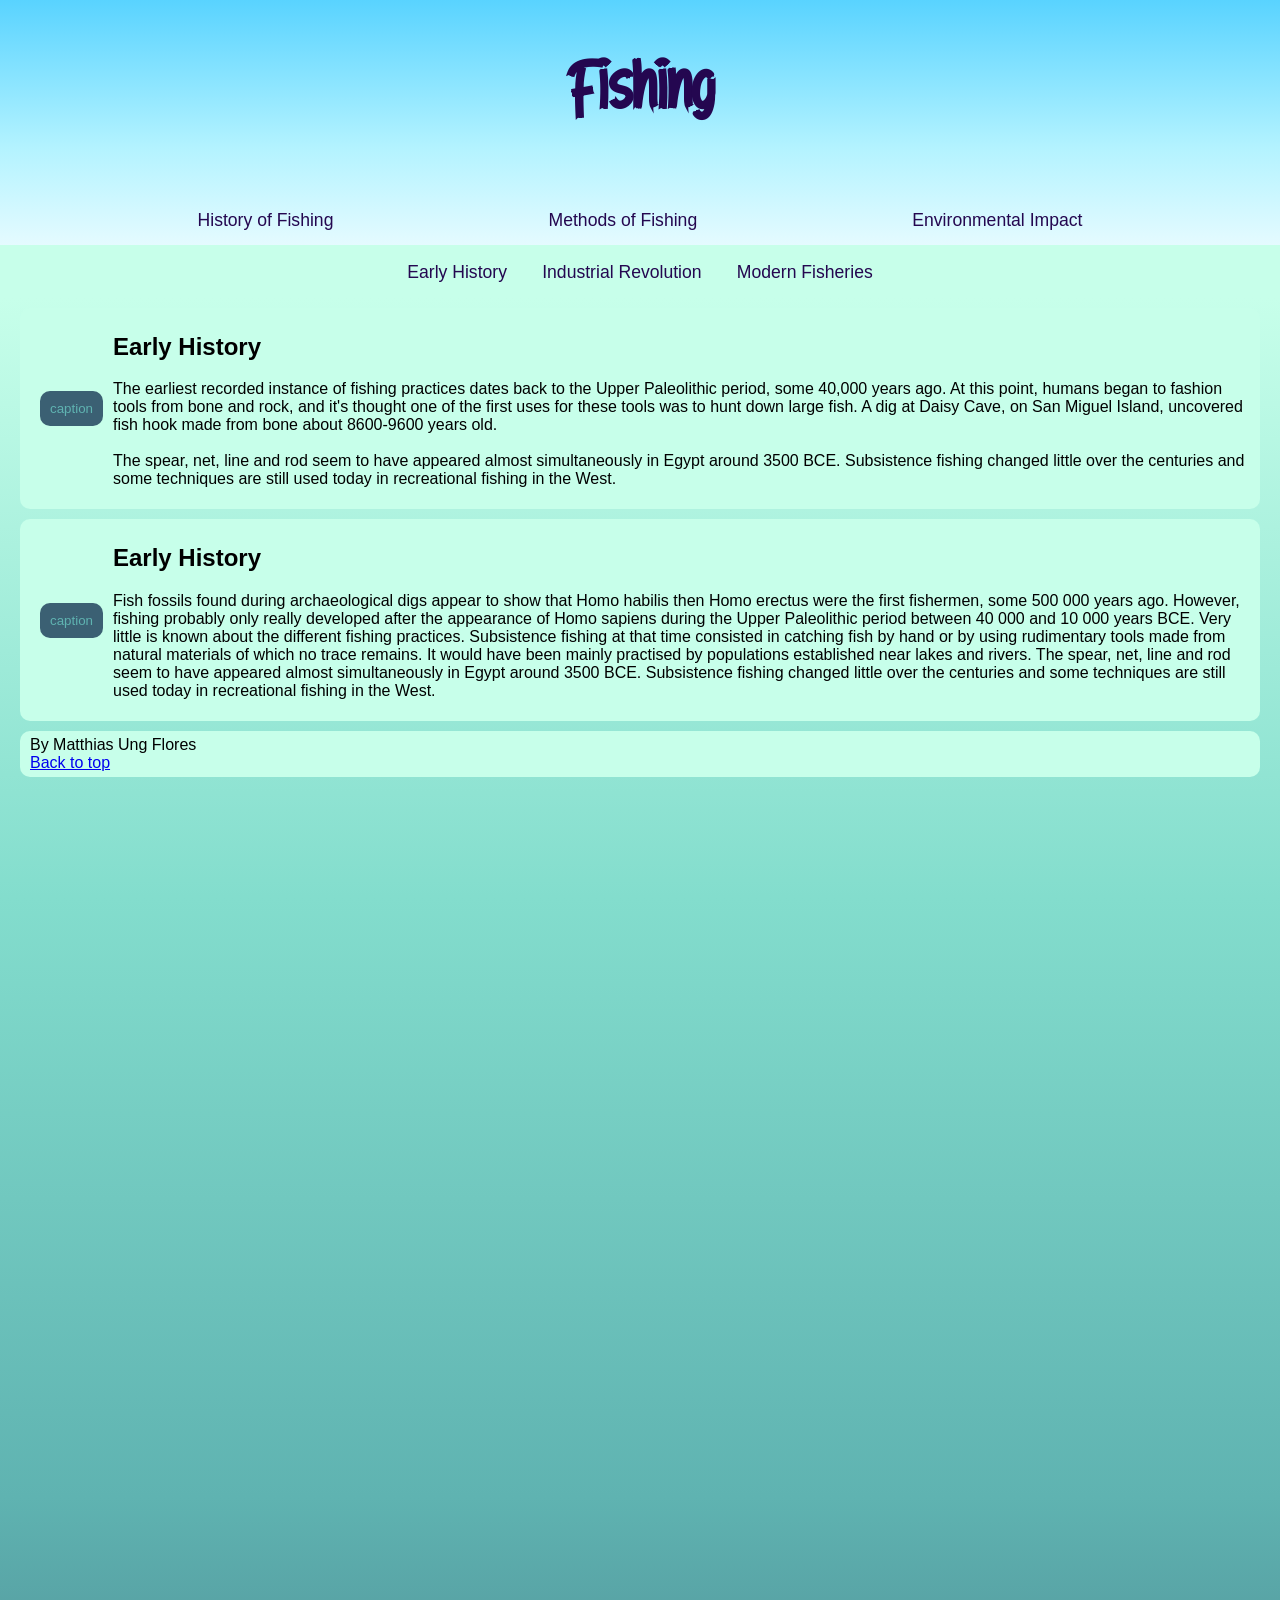
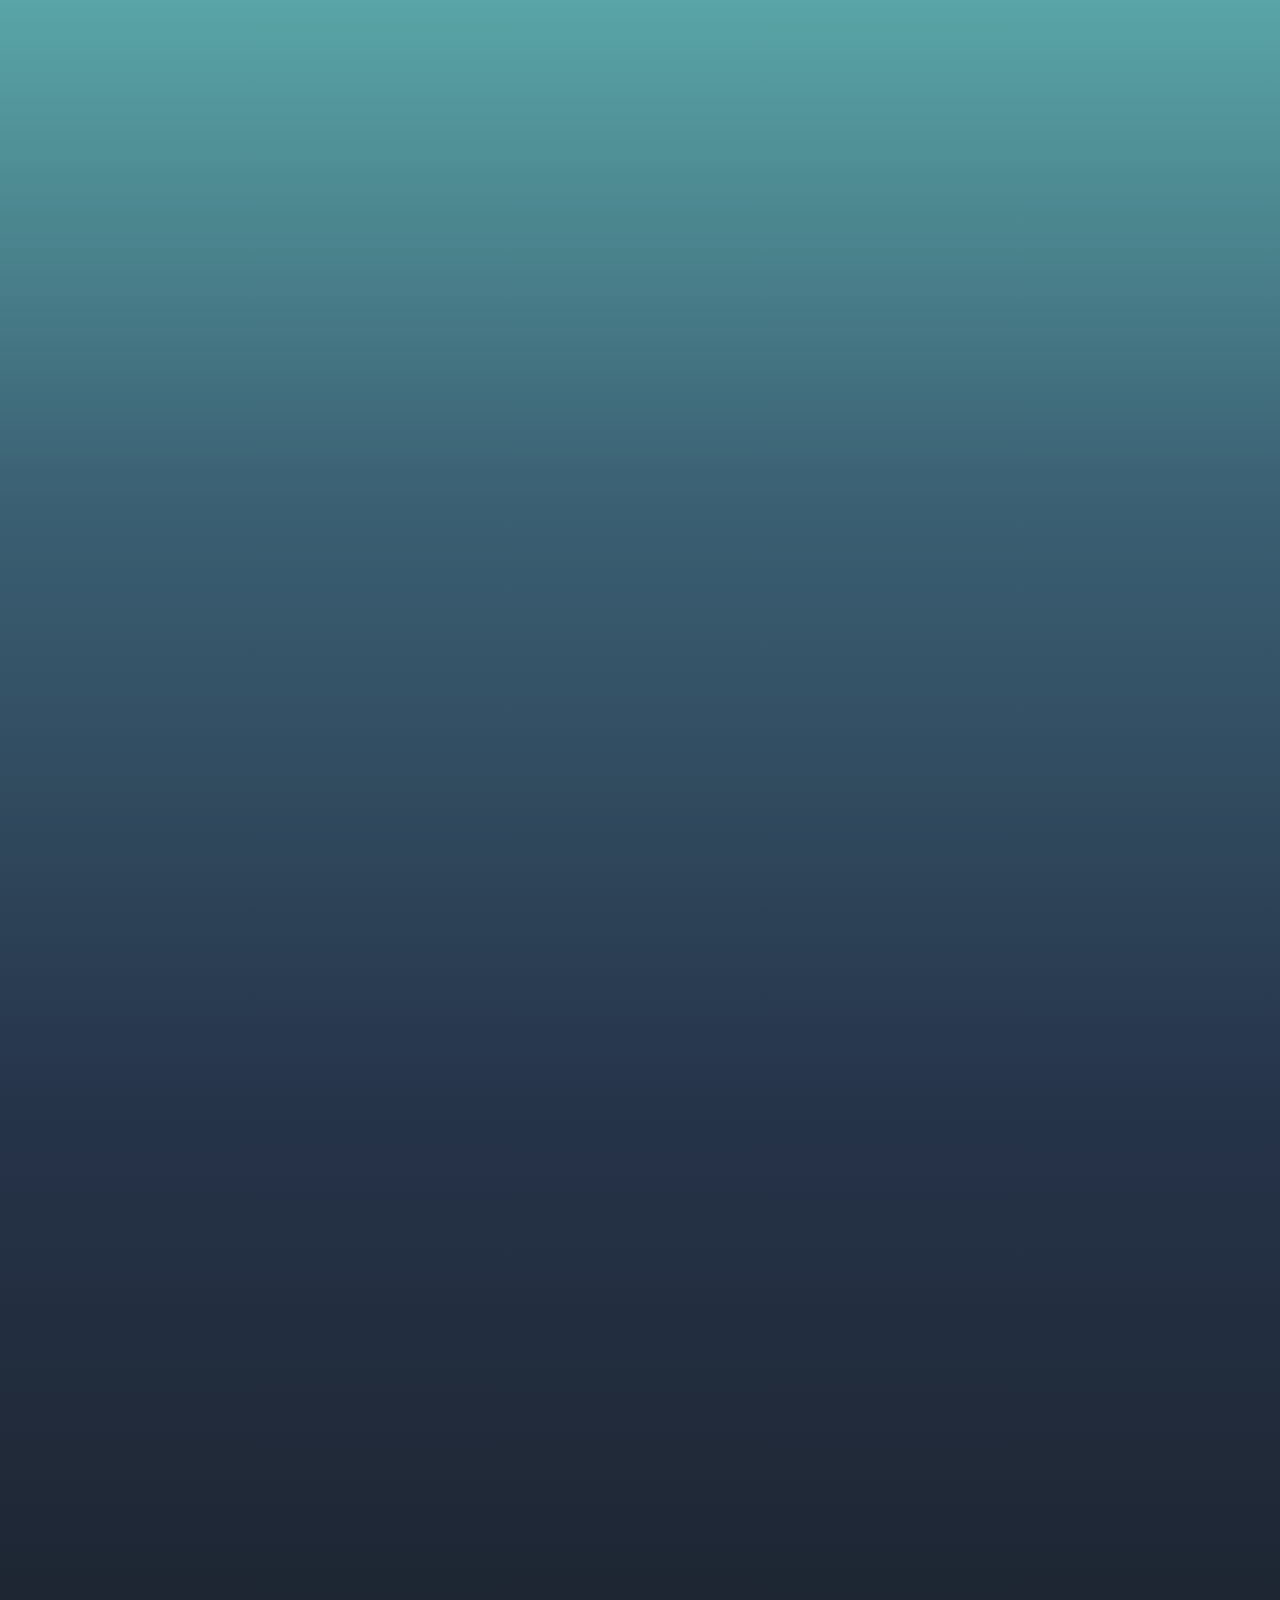
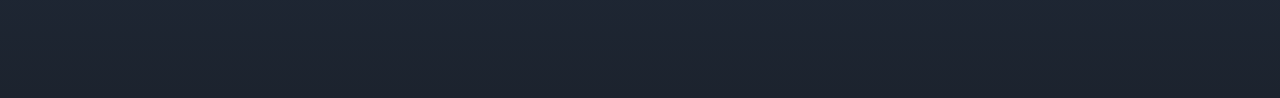
==== index.html @ da6c0969 "Added some stuff" ====
<!DOCTYPE html>
<html lang="en-US">
    <head>
        <script src="main.js" defer></script>
        <link rel="stylesheet" href="style.css" type="text/css">
        <meta name="viewport" content="width=device-width, initial-scale=1.0">
        <title> Index </title>
    </head>

    <body>
        <header>
            <h1> Fishing </h1>
            <p></p>
        </header>
        <h1 class="spacer1"></h1>

        <nav id = "external">
            <button id="history"> History of Fishing </a>
            <button id="methods"> Methods of Fishing </a>
            <button id="environ"> Environmental Impact </a>
        </nav>

        <!-- Internal Nav bar -->
        <nav id = "internal">
            <p></p>
            <ul class = "navbar" id="navbar1">
                <li>
                    <a href="#section1"> Early History </a>
                </li>
                <li>
                    <a href="#section2"> Industrial Revolution </a>
                </li>
                <li>
                    <a href="#section3"> Modern Fisheries </a>
                </li>
            </ul>
            <ul class = "navbar" id="navbar2">
                <li>
                    <a href="#section1"> Spearfishing </a>
                </li>
                <li>
                    <a href="#section2"> Fishing Rods </a>
                </li>
                <li>
                    <a href="#section3"> Trawlers </a>
                </li>
                <li>
                    <a href="#section4"> Factory Boats </a>
                </li>
            </ul>
            <ul class = "navbar" id="navbar3">
                <li>
                    <a href="#section1"> Overfishing </a>
                </li>
                <li>
                    <a href="#section2"> Methods of Fishing </a>
                </li>
                <li>
                    <a href="#section3"> Environmental Impact </a>
                </li>
            </ul>
        </nav>

        <!-- Content -->
        <main>
            <!-- Gaming Article -->
            <div class="section rowflex section1">
                <div class="visual-frame">
                    <!--
                    <img id ="sunrise" 
                    src = "images/sunrise.jpg" 
                    alt = "alt text" 
                    title="title" width = "500">-->
                    <small>caption</small>
                </div>
                <article>
                    <h2>Early History</h2>
                    <p>
                        The earliest recorded instance of fishing practices dates back to the
                        Upper Paleolithic period, some 40,000 years ago. At this point, humans
                        began to fashion tools from bone and rock, and it's thought one of the
                        first uses for these tools was to hunt down large fish. A dig at Daisy Cave,
                        on San Miguel Island, uncovered fish hook made from bone about 8600-9600 years old.

                        <br>
                        <br>

                        The spear, net, line and rod seem to have appeared almost simultaneously in Egypt around 3500 BCE. 
                        Subsistence fishing changed little over the centuries and some techniques are still used today in recreational fishing in the West.
                    </p>
                </article>
            </div>

            <div class="section rowflex section1">
                <div class="visual-frame">
                    <!--
                    <img id ="sunrise" 
                    src = "images/sunrise.jpg" 
                    alt = "alt text" 
                    title="title" width = "500">-->
                    <small>caption</small>
                </div>
                <article>
                    <h2>Early History</h2>
                    <p>
                        Fish fossils found during archaeological digs appear to show that Homo habilis then Homo erectus were the first fishermen, some 500 000 years ago. However, fishing probably only really developed after the appearance of Homo sapiens during the Upper Paleolithic period between 40 000 and 10 000 years BCE. Very little is known about the different fishing practices. Subsistence fishing at that time consisted in catching fish by hand or by using rudimentary tools made from natural materials of which no trace remains. It would have been mainly practised by populations established near lakes and rivers. The spear, net, line and rod seem to have appeared almost simultaneously in Egypt around 3500 BCE. Subsistence fishing changed little over the centuries and some techniques are still used today in recreational fishing in the West.
                    </p>
                </article>
            </div>

            <!-- Game Dev Article -->
            <div class="section rowflex section2">
                <article>
                    <h2>Methods of Fishing</h2>
                    <p>
                    </p>
                </article>
                <div class="visual-frame">
                    <small>Caption</small>
                </div>
            </div>

            <!-- DnD Article -->
            <div class="section rowflex section3">
                <article>
                    <h2>Environmental Impact</h2>
                    <p>
                    </p>
                </article>
            </div>

            <footer>
                By Matthias Ung Flores<br>

                <a href="#top">Back to top</a>
            </footer>
        </main>
    </body>
</html>
---- style.css ----
/* 
 ========= Credits =========
 color scheme from:
 https://colorhunt.co/palette/2057814f959d98d2c0f6f8d5

 =========== Font ==========
 from https://www.dafont.com/vcr-osd-mono.font 
*/
/**/
@font-face {
    font-family: Ocean_Drive;
    src: url(fonts/OceanDriveDemoRegular.ttf);
}
/**/

/*
 == Navigation formatting ==
*/
nav#internal {
    position: sticky;
    width: 100%;
    margin: 0;
    padding: 0;
    box-sizing: border-box;
    top: 0;
    font-family: 'Gill Sans', 'Gill Sans MT', Calibri, 'Trebuchet MS', sans-serif;
    font-size: 1.1em;
}

nav#internal>p {
    margin: 0;
    position: absolute;
    width: 100%;
    height: 3em;
    z-index: -5;
    background-color: #C7FFEA;
}

.navbar {
    padding: 0;
    margin: auto;
    display: grid;
    gap: 0px;
    grid-template-columns: max-content max-content max-content max-content;
    grid-template-rows: 3em;
    justify-content: center;
}

.navbar li {
    margin: 0px;
    width: fit-content;
    display: inline;
    z-index: 100;
}

.navbar li>* {
    color: #240750;
    padding: 1em;
    margin: 0px;
    display: block;
    text-align: center;
    text-decoration: none;
}

li a:hover {
    background-color: #5FB3B1;
    color: #F6F8D5;
}

#external {
    padding: 0px;
    margin: 0px;
    display: grid;
    gap: 0px;
    grid-template-columns: max-content max-content max-content;
    grid-template-rows: 3.3em;
    justify-content: space-evenly;
}

#external>button {
    margin: 0px;
    padding: 1em;
    width: fit-content;
    display: inline;
    z-index: 100;
    font-family: Pixel_Font, 'Gill Sans', 'Gill Sans MT', Calibri, 'Trebuchet MS', sans-serif;
    font-size: 1.1em;
    transition-duration: 0.2s;
    color: #240750;
    border: none;
    background-color: transparent;
    border-radius: 0px;
    display: block;
    text-align: center;
    text-decoration: none;
}

#external>button:hover {
    background-color: #5FB3B1;
    color: #F6F8D5;
}

/*
 ===== Everything else =====
*/
/* == Stuff for defaults == */
body {
    font-family: Arial, Helvetica, sans-serif;
    width: 100%;
    text-align: left;
    height: auto;
    margin: 0px;
    padding: 0px;
}

main {
    background-color: #7AA7AE;
    background-image: linear-gradient(#C7FFEA, #83DDCD, #5FB3B1, #3B6073, #26344A, #1C232E);
    height: 3000px;
    width: 100%;
}

small {
    color:#5FB3B1;
}

p>h1,
p>h2,
p>h3,
p>h4 {
    float: left;
}

html {
    scroll-padding-top: 6em;
    /* Adjust to your navbar height */
}

/* Selecting the first header on the page */
body>header:first-child {
    position: absolute;
    background-color: #B4F3FF;
    background-image: linear-gradient(#59D3FF, #B4F3FF, #FFFFFF);
    text-align: center;
    display: block;
    width: 100%;
    top: 0;
    margin: 0;
    color: #240750;
}

/**/
body>header:first-child>h1 {
    font-family: Ocean_Drive, 'Gill Sans', 'Gill Sans MT', Calibri, 'Trebuchet MS', sans-serif;
    font-size: 4em;
    margin: 1em;
    padding: 0;
    height: 1em;
    vertical-align: middle;
}

body>header:first-child>p {
    margin: 0;
    padding: 0;
    font-size: 1.1em;
    height: 6em;
}

.spacer1 {
    font-family: Ocean_Drive, 'Gill Sans', 'Gill Sans MT', Calibri, 'Trebuchet MS', sans-serif;
    font-size: 4em;
    margin: 0;
    padding: 0;
    display: block;
    z-index: -1;
    height: 3em
}

.spacer3 {
    margin: 0;
    padding: 0;
    display: block;
    z-index: -1;
    height: 3em
}

main {
    overflow: hidden;
}

main>* {
    display: block;
    align-self: auto;
    margin: 10px 20px;
    background-color: #C7FFEA;
    padding: 5px;
    padding-left: 10px;
    border-radius: 10px;
}

/* == Images === */
/* For frames around images */
.visual-frame {
    text-align: center;
    display: inline;
    align-self: auto;
    margin: 10px;
    background-color:#3B6073;
    padding: 10px;
    border-radius: 10px;
}

.visual-frame>* {
    display: block;
    margin: auto;
    text-align: center;
}


/* == Flexboxes ==*/
/* superclasses for flex containers*/
.rowflex {
    align-items: center;
    display: flex;
    flex-direction: row;
    justify-content: center;
}

.reverserowflex {
    align-items: center;
    display: flex;
    flex-direction: row-reverse;
    justify-content: center;
}

.leftrowflex {
    align-items: center;
    display: flex;
    flex-direction: row-reverse;
    justify-content: start;
}

/* == Specificity == */

/* Float classes */
.floatr {
    float: right;
}

.floatl {
    float: left;
}

.clearfloat {
    clear: both;
    overflow: auto;
}


/* === Media Queries === */
/* Mobile Breakpoint */
@media (max-width: 800px) {
    /*
    Change the flex box into a column 
    instead of a row based on viewport
    size
    */
    .flex {
        flex-direction: column;
    }

    .navbar {
        justify-content: center;
        grid-template-columns: max-content max-content max-content max-content;
        grid-template-rows: 3em;
    }

    #GDT>.subjects,
    .subjects {
        display: grid;
        grid-template-columns: max-content max-content;
        grid-template-rows: max-content max-content;
        padding: 0;
        margin: auto;
        list-style-type: none;
    }

    /**/

    #Secondary .subjects {
        grid-template-columns: max-content max-content max-content max-content;
        grid-template-rows: max-content max-content;
    }

    .timetable {
        font-size: 80%;
    }
}
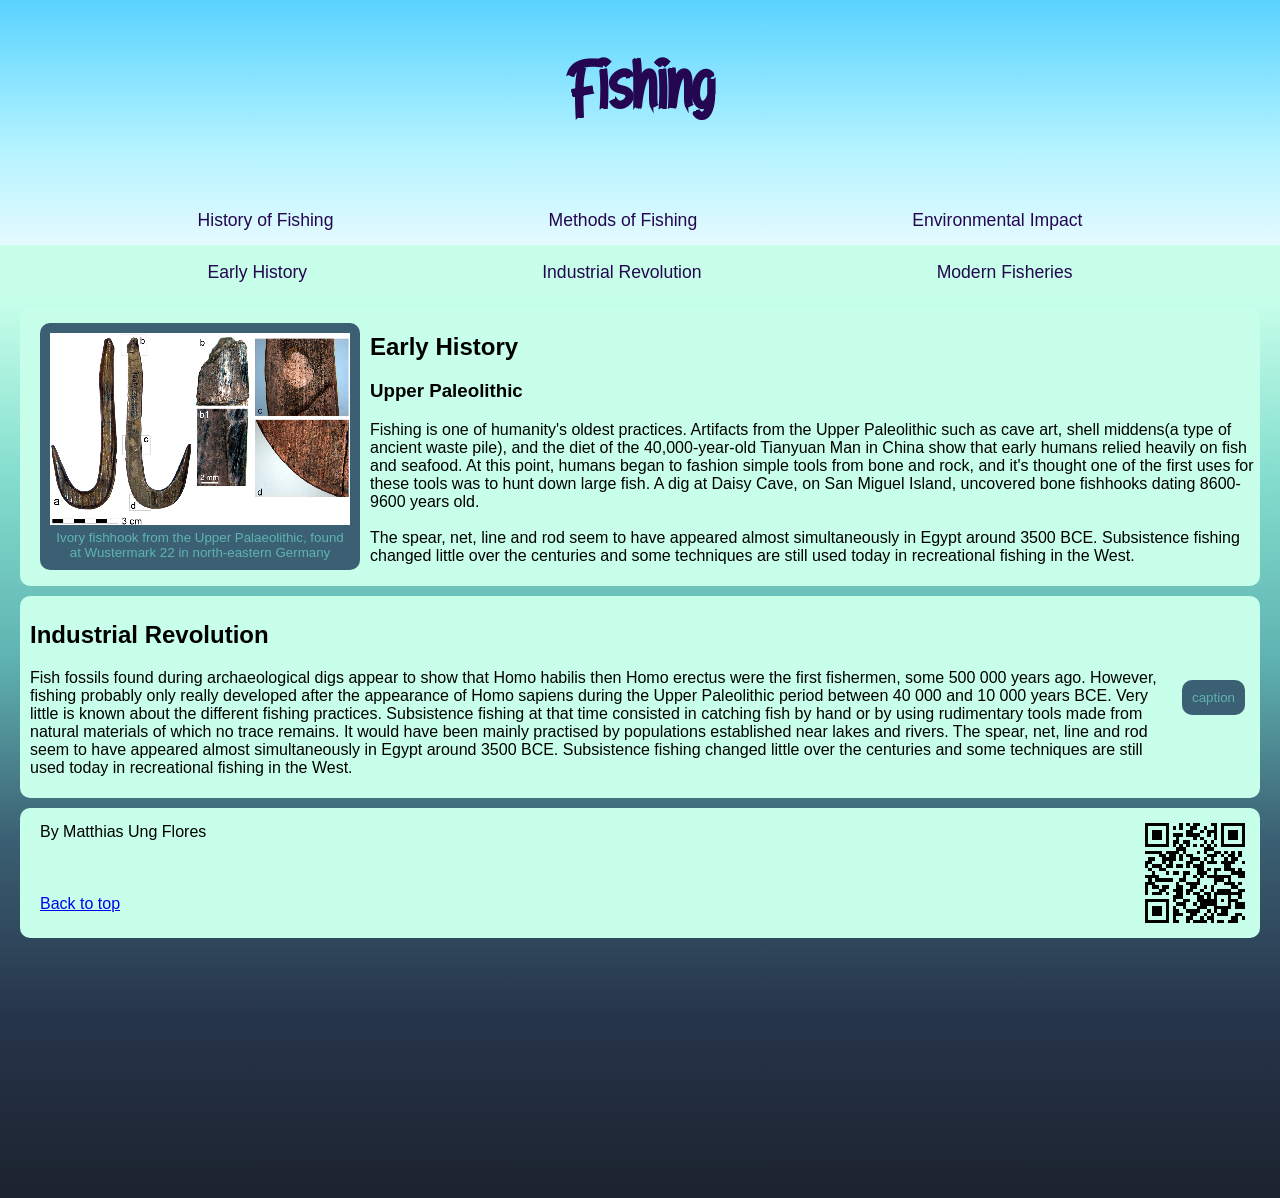
==== commit 1b624d7d: "Added menu bar and transitions" ====
--- a/index.html
+++ b/index.html
@@ -3,32 +3,39 @@
     <head>
         <script src="main.js" defer></script>
         <link rel="stylesheet" href="style.css" type="text/css">
-        <meta name="viewport" content="width=device-width, initial-scale=1.0">
+        <meta name="viewport" content="width=device-width,initial-scale=1.0,maximum-scale=1,user-scalable=no">
+        <meta name="mobile-web-app-capable" content="yes">
+        <meta name="apple-mobile-web-app-capable" content="yes">
+        <link rel="icon" type="image/x-icon" href="images/favicon.ico">
+        <!-- get icons from https://www.favicon.cc -->
         <title> Index </title>
     </head>
 
     <body>
         <header>
             <h1> Fishing </h1>
-            <p></p>
+            <p class="media"></p>
         </header>
         <h1 class="spacer1"></h1>
 
         <nav id = "external">
-            <button id="history"> History of Fishing </a>
-            <button id="methods"> Methods of Fishing </a>
-            <button id="environ"> Environmental Impact </a>
+            <div>
+                <button id="history"> History of Fishing </button>
+                <button id="methods"> Methods of Fishing </button>
+                <button id="environ"> Environmental Impact </button>
+            </div>
         </nav>
-
+        
         <!-- Internal Nav bar -->
         <nav id = "internal">
+            <img id="internalHBMenu" alt="internal hamburger menu" src="images/ocean_hamburger_menu.png">
             <p></p>
             <ul class = "navbar" id="navbar1">
                 <li>
-                    <a href="#section1"> Early History </a>
+                    <a href="#earlyhistory"> Early History </a>
                 </li>
                 <li>
-                    <a href="#section2"> Industrial Revolution </a>
+                    <a href="#industrialrevolution"> Industrial Revolution </a>
                 </li>
                 <li>
                     <a href="#section3"> Modern Fisheries </a>
@@ -63,77 +70,112 @@
 
         <!-- Content -->
         <main>
-            <!-- Gaming Article -->
-            <div class="section rowflex section1">
-                <div class="visual-frame">
-                    <!--
-                    <img id ="sunrise" 
-                    src = "images/sunrise.jpg" 
-                    alt = "alt text" 
-                    title="title" width = "500">-->
-                    <small>caption</small>
+            <!-- History Article -->
+            <div class = "section section1">
+                <div class="rowflex" id ="earlyhistory">
+                    <div class="visual-frame">
+                        <img id ="fishhook" 
+                        src = "images/fishhook.jpg" 
+                        alt = "a picture of an Ivory Paleolithic Fishhook" 
+                        title="title">
+                        <small>Ivory fishhook from the Upper Palaeolithic, found at Wustermark 22 in north-eastern Germany</small>
+                    </div>
+                    <article>
+                        <h2>Early History</h2>
+                        <p>
+                            <h3>Upper Paleolithic</h3>
+                            Fishing is one of humanity's oldest practices. Artifacts from the Upper Paleolithic such as
+                            cave art, shell middens(a type of ancient waste pile), and the diet of the 40,000-year-old Tianyuan Man in China
+                            show that early humans relied heavily on fish and seafood. 
+
+                            At this point, humans began to fashion simple tools from bone and rock, 
+                            and it's thought one of the first uses for these tools was to hunt down large fish. 
+                            A dig at Daisy Cave, on San Miguel Island, uncovered bone fishhooks dating 8600-9600 years old.
+
+                            <br>
+                            <br>
+
+                            The spear, net, line and rod seem to have appeared almost simultaneously in Egypt around 3500 BCE. 
+                            Subsistence fishing changed little over the centuries and some techniques are still used today in recreational fishing in the West.
+                        </p>
+                    </article>
                 </div>
-                <article>
-                    <h2>Early History</h2>
+
+                <div class="revrowflex" id="industrialrevolution">
+                    <div class="visual-frame">
+                        <!--
+                        <img id ="sunrise" 
+                        src = "images/sunrise.jpg" 
+                        alt = "alt text" 
+                        title="title" width = "500">-->
+                        <small>caption</small>
+                    </div>
+                    <article>
+                        <h2>Industrial Revolution</h2>
+                        <p>
+                            Fish fossils found during archaeological digs appear to show that Homo habilis then Homo erectus were the first fishermen, some 500 000 years ago. However, fishing probably only really developed after the appearance of Homo sapiens during the Upper Paleolithic period between 40 000 and 10 000 years BCE. Very little is known about the different fishing practices. Subsistence fishing at that time consisted in catching fish by hand or by using rudimentary tools made from natural materials of which no trace remains. It would have been mainly practised by populations established near lakes and rivers. The spear, net, line and rod seem to have appeared almost simultaneously in Egypt around 3500 BCE. Subsistence fishing changed little over the centuries and some techniques are still used today in recreational fishing in the West.
+                        </p>
+                    </article>
+                </div>
+
+                <footer>
                     <p>
-                        The earliest recorded instance of fishing practices dates back to the
-                        Upper Paleolithic period, some 40,000 years ago. At this point, humans
-                        began to fashion tools from bone and rock, and it's thought one of the
-                        first uses for these tools was to hunt down large fish. A dig at Daisy Cave,
-                        on San Miguel Island, uncovered fish hook made from bone about 8600-9600 years old.
-
+                        By Matthias Ung Flores<br>
                         <br>
                         <br>
-
-                        The spear, net, line and rod seem to have appeared almost simultaneously in Egypt around 3500 BCE. 
-                        Subsistence fishing changed little over the centuries and some techniques are still used today in recreational fishing in the West.
+                        <br>
+                        <a href="#top">Back to top</a>
                     </p>
-                </article>
-            </div>
-
-            <div class="section rowflex section1">
-                <div class="visual-frame">
-                    <!--
-                    <img id ="sunrise" 
-                    src = "images/sunrise.jpg" 
-                    alt = "alt text" 
-                    title="title" width = "500">-->
-                    <small>caption</small>
-                </div>
-                <article>
-                    <h2>Early History</h2>
-                    <p>
-                        Fish fossils found during archaeological digs appear to show that Homo habilis then Homo erectus were the first fishermen, some 500 000 years ago. However, fishing probably only really developed after the appearance of Homo sapiens during the Upper Paleolithic period between 40 000 and 10 000 years BCE. Very little is known about the different fishing practices. Subsistence fishing at that time consisted in catching fish by hand or by using rudimentary tools made from natural materials of which no trace remains. It would have been mainly practised by populations established near lakes and rivers. The spear, net, line and rod seem to have appeared almost simultaneously in Egypt around 3500 BCE. Subsistence fishing changed little over the centuries and some techniques are still used today in recreational fishing in the West.
-                    </p>
-                </article>
+                    <img src="images/fishing_site_qr.png" alt="qr-code to the mobile app" title="Scan to make the qr disappear" id="mobileQR">
+                </footer>
             </div>
 
             <!-- Game Dev Article -->
-            <div class="section rowflex section2">
-                <article>
-                    <h2>Methods of Fishing</h2>
+            <div class = "section section2">
+                <div class="rowflex" id ="fishingmethods">
+                    <article>
+                        <h2>Methods of Fishing</h2>
+                        <p>
+                        </p>
+                    </article>
+                    <div class="visual-frame">
+                        <small>Caption</small>
+                    </div>
+                </div>
+
+                <footer>
                     <p>
+                        By Matthias Ung Flores<br>
+                        <br>
+                        <br>
+                        <br>
+                        <a href="#top">Back to top</a>
                     </p>
-                </article>
-                <div class="visual-frame">
-                    <small>Caption</small>
-                </div>
+                    <img src="images/fishing_site_qr.png" alt="qr-code to the mobile app" title="Scan to make the qr disappear" id="mobileQR">
+                </footer>
             </div>
 
             <!-- DnD Article -->
-            <div class="section rowflex section3">
-                <article>
-                    <h2>Environmental Impact</h2>
+            <div class = "section section3">
+                <div class="rowflex">
+                    <article>
+                        <h2>Environmental Impact</h2>
+                        <p>
+                        </p>
+                    </article>
+                </div>
+
+                <footer>
                     <p>
+                        By Matthias Ung Flores<br>
+                        <br>
+                        <br>
+                        <br>
+                        <a href="#top">Back to top</a>
                     </p>
-                </article>
+                    <img src="images/fishing_site_qr.png" alt="qr-code to the mobile app" title="Scan to make the qr disappear" id="mobileQR">
+                </footer>
             </div>
-
-            <footer>
-                By Matthias Ung Flores<br>
-
-                <a href="#top">Back to top</a>
-            </footer>
         </main>
     </body>
 </html>
--- a/style.css
+++ b/style.css
@@ -16,7 +16,7 @@
 /*
  == Navigation formatting ==
 */
-nav#internal {
+#internal {
     position: sticky;
     width: 100%;
     margin: 0;
@@ -25,9 +25,10 @@
     top: 0;
     font-family: 'Gill Sans', 'Gill Sans MT', Calibri, 'Trebuchet MS', sans-serif;
     font-size: 1.1em;
-}
-
-nav#internal>p {
+    height: 3em;
+}
+
+#internal>p {
     margin: 0;
     position: absolute;
     width: 100%;
@@ -36,40 +37,47 @@
     background-color: #C7FFEA;
 }
 
+#internal > *:first-child{
+    visibility: hidden;
+    display: none;
+}
+
 .navbar {
     padding: 0;
+    height:100%;
     margin: auto;
-    display: grid;
-    gap: 0px;
-    grid-template-columns: max-content max-content max-content max-content;
-    grid-template-rows: 3em;
-    justify-content: center;
+    display: flex;
+    flex-direction: row;
+    justify-content: space-evenly;
 }
 
 .navbar li {
-    margin: 0px;
     width: fit-content;
-    display: inline;
+    height: 100%;
+    padding: 0px 10px;
+    display: block;
     z-index: 100;
 }
 
-.navbar li>* {
+.navbar li > a{
+    display: inline-block;
+    padding: 1em;
     color: #240750;
-    padding: 1em;
-    margin: 0px;
-    display: block;
     text-align: center;
     text-decoration: none;
 }
 
-li a:hover {
+li:hover {
     background-color: #5FB3B1;
     color: #F6F8D5;
 }
 
-#external {
+#external{
     padding: 0px;
     margin: 0px;
+}
+#external > div{
+    overflow: scroll;
     display: grid;
     gap: 0px;
     grid-template-columns: max-content max-content max-content;
@@ -77,12 +85,12 @@
     justify-content: space-evenly;
 }
 
-#external>button {
+#external button {
     margin: 0px;
     padding: 1em;
     width: fit-content;
     display: inline;
-    z-index: 100;
+    z-index: 0;
     font-family: Pixel_Font, 'Gill Sans', 'Gill Sans MT', Calibri, 'Trebuchet MS', sans-serif;
     font-size: 1.1em;
     transition-duration: 0.2s;
@@ -95,7 +103,7 @@
     text-decoration: none;
 }
 
-#external>button:hover {
+#external button:hover {
     background-color: #5FB3B1;
     color: #F6F8D5;
 }
@@ -103,12 +111,16 @@
 /*
  ===== Everything else =====
 */
-/* == Stuff for defaults == */
+/* == General == */
+html{
+    height: 100%;
+}
+
 body {
     font-family: Arial, Helvetica, sans-serif;
     width: 100%;
     text-align: left;
-    height: auto;
+    height: 100%;
     margin: 0px;
     padding: 0px;
 }
@@ -116,79 +128,23 @@
 main {
     background-color: #7AA7AE;
     background-image: linear-gradient(#C7FFEA, #83DDCD, #5FB3B1, #3B6073, #26344A, #1C232E);
-    height: 3000px;
-    width: 100%;
-}
-
-small {
-    color:#5FB3B1;
-}
-
-p>h1,
-p>h2,
-p>h3,
-p>h4 {
-    float: left;
-}
-
-html {
-    scroll-padding-top: 6em;
-    /* Adjust to your navbar height */
-}
-
-/* Selecting the first header on the page */
-body>header:first-child {
+    height: 100vh;
+    overflow: hidden;
+}
+
+.section{
+    opacity:1;
     position: absolute;
-    background-color: #B4F3FF;
-    background-image: linear-gradient(#59D3FF, #B4F3FF, #FFFFFF);
-    text-align: center;
-    display: block;
-    width: 100%;
-    top: 0;
-    margin: 0;
-    color: #240750;
-}
-
-/**/
-body>header:first-child>h1 {
-    font-family: Ocean_Drive, 'Gill Sans', 'Gill Sans MT', Calibri, 'Trebuchet MS', sans-serif;
-    font-size: 4em;
-    margin: 1em;
-    padding: 0;
-    height: 1em;
-    vertical-align: middle;
-}
-
-body>header:first-child>p {
-    margin: 0;
-    padding: 0;
-    font-size: 1.1em;
-    height: 6em;
-}
-
-.spacer1 {
-    font-family: Ocean_Drive, 'Gill Sans', 'Gill Sans MT', Calibri, 'Trebuchet MS', sans-serif;
-    font-size: 4em;
-    margin: 0;
-    padding: 0;
-    display: block;
-    z-index: -1;
-    height: 3em
-}
-
-.spacer3 {
-    margin: 0;
-    padding: 0;
-    display: block;
-    z-index: -1;
-    height: 3em
-}
-
-main {
-    overflow: hidden;
-}
-
-main>* {
+    width: 100%;
+}
+
+.section.activeSection{
+    opacity: 1;
+    transform: translateX(0%);
+    animation: slideIn 0.375s;
+}
+
+.section > * {
     display: block;
     align-self: auto;
     margin: 10px 20px;
@@ -198,7 +154,107 @@
     border-radius: 10px;
 }
 
+p>h1,
+p>h2,
+p>h3,
+p>h4 {
+    float: left;
+}
+
+#internalHBMenu{
+    image-rendering: pixelated;
+    position: fixed;
+    top: 10px;
+    right:10px;
+    height: 39px;
+    width: 42px;
+    display: none;
+}
+
+/*  */
+html {
+    scroll-padding-top: 3em;
+    /* Adjust to navbar height */
+}
+
+/* Selecting the first header on the page */
+body>header:first-child {
+    position: absolute;
+    background-color: #B4F3FF;
+    background-image: linear-gradient(#59D3FF, #B4F3FF, #FFFFFF);
+    text-align: center;
+    display: block;
+    width: 100%;
+    top: 0;
+    margin: 0;
+    color: #240750;
+}
+
+/**/
+body>header:first-child>h1 {
+    font-family: Ocean_Drive, 'Gill Sans', 'Gill Sans MT', Calibri, 'Trebuchet MS', sans-serif;
+    font-size: 4em;
+    margin: 1em;
+    padding: 0;
+    height: 1em;
+    vertical-align: middle;
+}
+
+body>header:first-child>p {
+    margin: 0;
+    padding: 0;
+    font-size: 1.1em;
+    height: 6em;
+}
+
+.spacer1 {
+    font-family: Ocean_Drive, 'Gill Sans', 'Gill Sans MT', Calibri, 'Trebuchet MS', sans-serif;
+    font-size: 4em;
+    margin: 0;
+    padding: 0;
+    display: block;
+    z-index: -1;
+    height: 3em
+}
+
+.spacer3 {
+    margin: 0;
+    padding: 0;
+    display: block;
+    z-index: -1;
+    height: 3em
+}
+
+footer{
+    overflow: auto;
+    padding: 0;
+}
+
+footer > *{
+    float: left;
+    margin: 10px;
+}
+
 /* == Images === */
+
+#mobileQR{
+    float: right;
+    width: 100px;
+    height: 100px;
+    image-rendering: pixelated;
+}
+
+#fishhook{
+    width: 300px;
+    image-rendering: pixelated;
+    margin-bottom: 5px;
+}
+
+/* captions */
+small {
+    color:#5FB3B1;
+}
+
 /* For frames around images */
 .visual-frame {
     text-align: center;
@@ -215,7 +271,6 @@
     margin: auto;
     text-align: center;
 }
-
 
 /* == Flexboxes ==*/
 /* superclasses for flex containers*/
@@ -226,22 +281,14 @@
     justify-content: center;
 }
 
-.reverserowflex {
+.revrowflex {
     align-items: center;
     display: flex;
     flex-direction: row-reverse;
     justify-content: center;
 }
 
-.leftrowflex {
-    align-items: center;
-    display: flex;
-    flex-direction: row-reverse;
-    justify-content: start;
-}
-
-/* == Specificity == */
-
+/* == General Classes == */
 /* Float classes */
 .floatr {
     float: right;
@@ -256,6 +303,18 @@
     overflow: auto;
 }
 
+/* == animations == */
+@keyframes slideIn {
+    0% {
+        opacity: 0;
+        transform: translateX(20%);
+    }
+
+    100% {
+        opacity: 1;
+        transform: translateX(0%);
+    }
+}
 
 /* === Media Queries === */
 /* Mobile Breakpoint */
@@ -269,30 +328,60 @@
         flex-direction: column;
     }
 
-    .navbar {
-        justify-content: center;
-        grid-template-columns: max-content max-content max-content max-content;
-        grid-template-rows: 3em;
-    }
-
-    #GDT>.subjects,
-    .subjects {
-        display: grid;
-        grid-template-columns: max-content max-content;
-        grid-template-rows: max-content max-content;
-        padding: 0;
-        margin: auto;
-        list-style-type: none;
-    }
-
-    /**/
-
-    #Secondary .subjects {
-        grid-template-columns: max-content max-content max-content max-content;
-        grid-template-rows: max-content max-content;
-    }
-
-    .timetable {
-        font-size: 80%;
-    }
+
+    #mobileQR{
+        display: none;
+    }
+    body>header:first-child>p {
+        height: 3em;
+    }
+    #internalHBMenu{
+        display: block;
+    }
+
+    /* navbar stuff*/
+    .navbar{
+        flex-direction: column;
+        display: none;
+        justify-content:flex-start;
+    }
+
+    #internal {
+        position: fixed;
+        right: -250px;
+        overflow-x: hidden;
+        height: 100%;
+        width: 250px;
+        transition: right 1s ;
+    }
+
+    #internal > *:first-child{
+        display: none;
+    }
+
+    #internal>p {
+        width: 100%;
+        height: 100%;
+        z-index: 0;
+    }
+
+    .navbar li {
+        height: fit-content;
+        width: 100%;
+        padding: 0px 10px;
+        display: block;
+        z-index: 100;
+    }
+
+    /*
+    .navbar li > a{
+        display: inline-block;
+        padding: 1em;
+        color: #240750;
+        text-align: center;
+        text-decoration: none;
+    }
+    */
+
+
 }
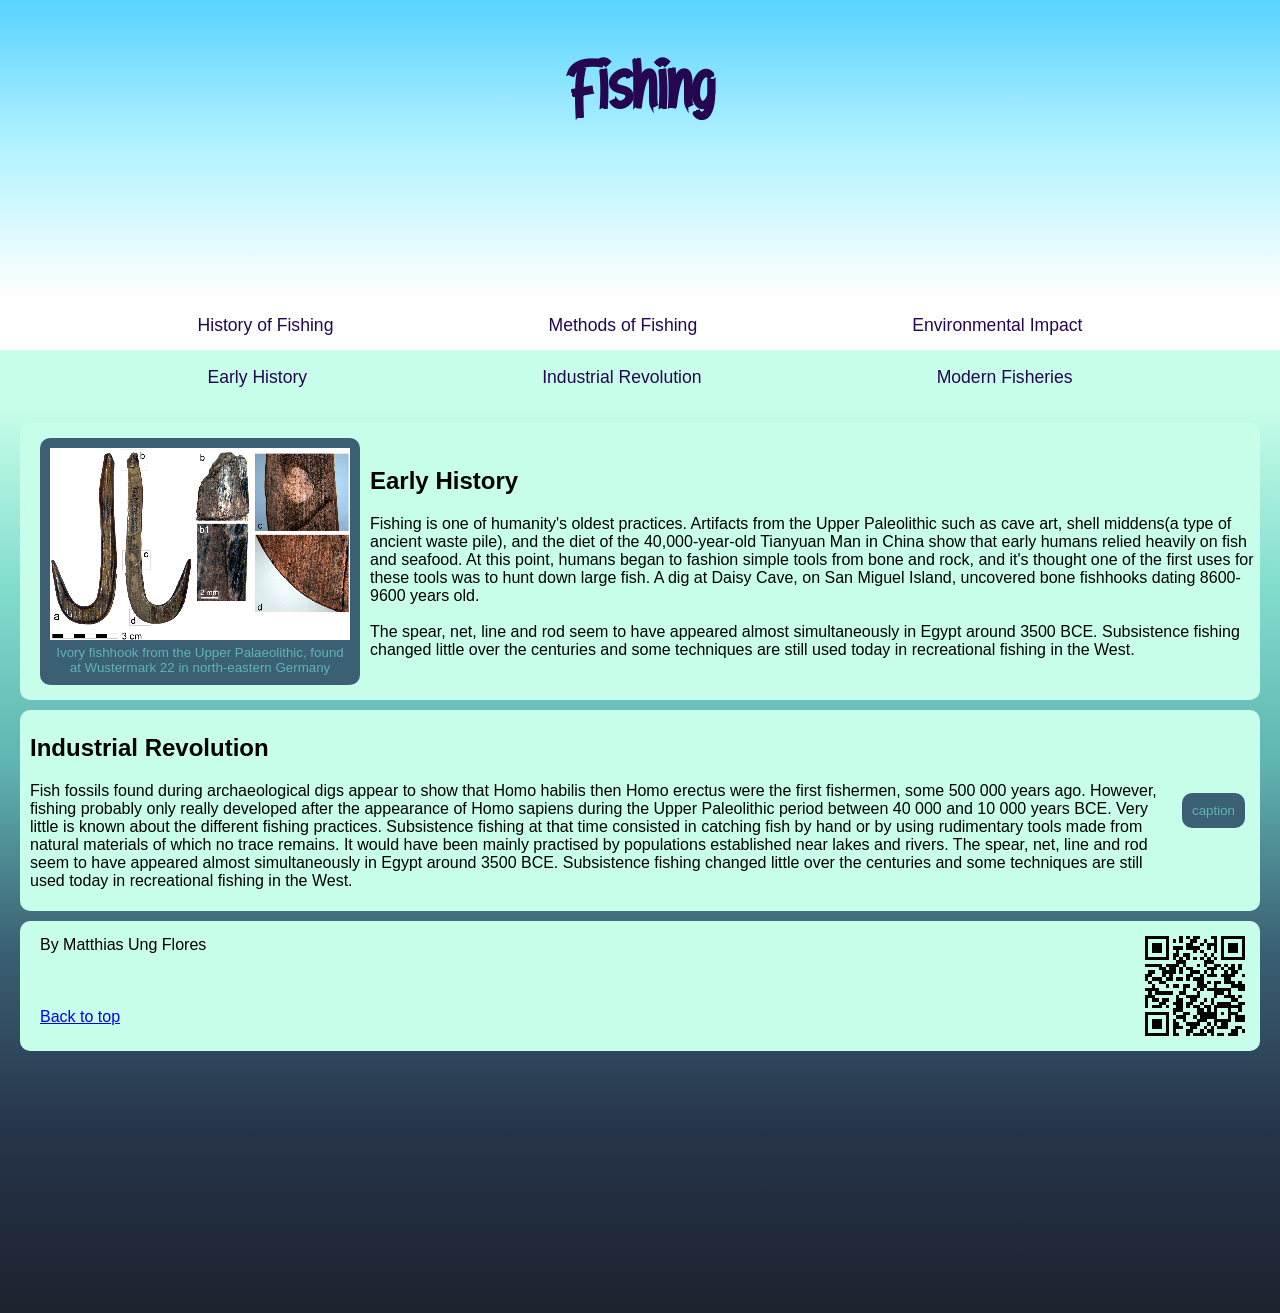
==== commit 35f82307: "yes" ====
--- a/index.html
+++ b/index.html
@@ -3,7 +3,7 @@
     <head>
         <script src="main.js" defer></script>
         <link rel="stylesheet" href="style.css" type="text/css">
-        <meta name="viewport" content="width=device-width,initial-scale=1.0,maximum-scale=1,user-scalable=no">
+        <meta name="viewport" content="width=device-width,initial-scale=1.0,maximum-scale=1">
         <meta name="mobile-web-app-capable" content="yes">
         <meta name="apple-mobile-web-app-capable" content="yes">
         <link rel="icon" type="image/x-icon" href="images/favicon.ico">
@@ -16,7 +16,6 @@
             <h1> Fishing </h1>
             <p class="media"></p>
         </header>
-        <h1 class="spacer1"></h1>
 
         <nav id = "external">
             <div>
@@ -83,7 +82,6 @@
                     <article>
                         <h2>Early History</h2>
                         <p>
-                            <h3>Upper Paleolithic</h3>
                             Fishing is one of humanity's oldest practices. Artifacts from the Upper Paleolithic such as
                             cave art, shell middens(a type of ancient waste pile), and the diet of the 40,000-year-old Tianyuan Man in China
                             show that early humans relied heavily on fish and seafood. 
@@ -126,7 +124,7 @@
                         <br>
                         <a href="#top">Back to top</a>
                     </p>
-                    <img src="images/fishing_site_qr.png" alt="qr-code to the mobile app" title="Scan to make the qr disappear" id="mobileQR">
+                    <img src="images/fishing_site_qr.png" alt="qr-code to the mobile app" title="Scan to make the qr disappear" class="mobileQR">
                 </footer>
             </div>
 
@@ -151,7 +149,7 @@
                         <br>
                         <a href="#top">Back to top</a>
                     </p>
-                    <img src="images/fishing_site_qr.png" alt="qr-code to the mobile app" title="Scan to make the qr disappear" id="mobileQR">
+                    <img src="images/fishing_site_qr.png" alt="qr-code to the mobile app" title="Scan to make the qr disappear" class="mobileQR">
                 </footer>
             </div>
 
@@ -173,7 +171,7 @@
                         <br>
                         <a href="#top">Back to top</a>
                     </p>
-                    <img src="images/fishing_site_qr.png" alt="qr-code to the mobile app" title="Scan to make the qr disappear" id="mobileQR">
+                    <img src="images/fishing_site_qr.png" alt="qr-code to the mobile app" title="Scan to make the qr disappear" class="mobileQR">
                 </footer>
             </div>
         </main>
--- a/style.css
+++ b/style.css
@@ -37,11 +37,6 @@
     background-color: #C7FFEA;
 }
 
-#internal > *:first-child{
-    visibility: hidden;
-    display: none;
-}
-
 .navbar {
     padding: 0;
     height:100%;
@@ -75,9 +70,11 @@
 #external{
     padding: 0px;
     margin: 0px;
-}
+    margin-top: 297px;
+}
+
 #external > div{
-    overflow: scroll;
+    overflow: auto;
     display: grid;
     gap: 0px;
     grid-template-columns: max-content max-content max-content;
@@ -126,21 +123,16 @@
 }
 
 main {
+    padding-top: 10px;
     background-color: #7AA7AE;
     background-image: linear-gradient(#C7FFEA, #83DDCD, #5FB3B1, #3B6073, #26344A, #1C232E);
     height: 100vh;
-    overflow: hidden;
+    overflow-x: hidden;
 }
 
 .section{
     opacity:1;
-    position: absolute;
-    width: 100%;
-}
-
-.section.activeSection{
-    opacity: 1;
-    transform: translateX(0%);
+    width: 100%;
     animation: slideIn 0.375s;
 }
 
@@ -152,13 +144,6 @@
     padding: 5px;
     padding-left: 10px;
     border-radius: 10px;
-}
-
-p>h1,
-p>h2,
-p>h3,
-p>h4 {
-    float: left;
 }
 
 #internalHBMenu{
@@ -207,24 +192,6 @@
     height: 6em;
 }
 
-.spacer1 {
-    font-family: Ocean_Drive, 'Gill Sans', 'Gill Sans MT', Calibri, 'Trebuchet MS', sans-serif;
-    font-size: 4em;
-    margin: 0;
-    padding: 0;
-    display: block;
-    z-index: -1;
-    height: 3em
-}
-
-.spacer3 {
-    margin: 0;
-    padding: 0;
-    display: block;
-    z-index: -1;
-    height: 3em
-}
-
 footer{
     overflow: auto;
     padding: 0;
@@ -237,7 +204,7 @@
 
 /* == Images === */
 
-#mobileQR{
+.mobileQR{
     float: right;
     width: 100px;
     height: 100px;
@@ -329,7 +296,7 @@
     }
 
 
-    #mobileQR{
+    .mobileQR{
         display: none;
     }
     body>header:first-child>p {
@@ -340,6 +307,10 @@
     }
 
     /* navbar stuff*/
+    #external{
+        margin-top: 245px;
+    }
+
     .navbar{
         flex-direction: column;
         display: none;
@@ -347,16 +318,13 @@
     }
 
     #internal {
+        z-index: 100;
         position: fixed;
         right: -250px;
         overflow-x: hidden;
         height: 100%;
         width: 250px;
         transition: right 1s ;
-    }
-
-    #internal > *:first-child{
-        display: none;
     }
 
     #internal>p {
